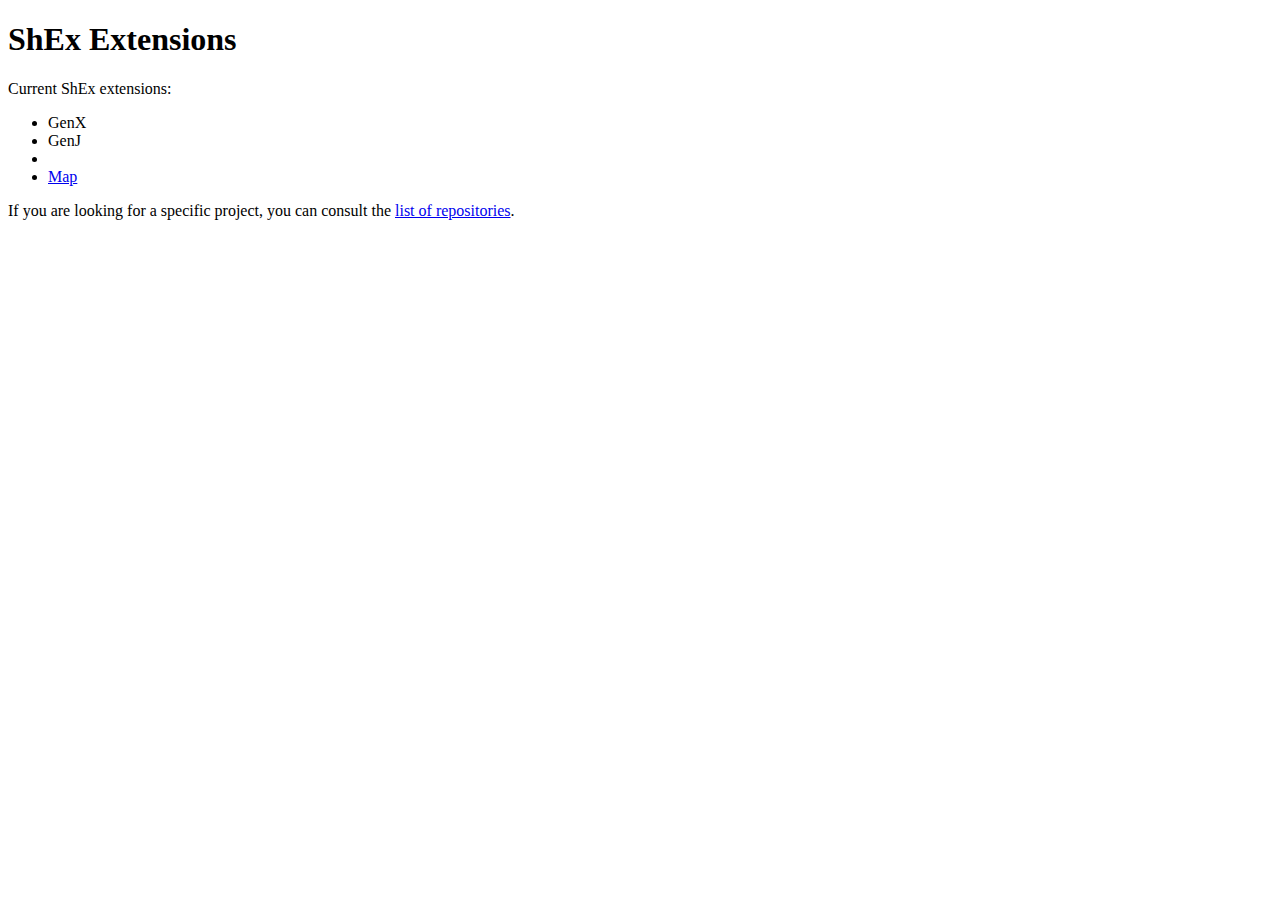
==== index.html @ 2c7c490e "+ Map/ index file" ====
<!DOCTYPE html>
<html lang="en">
  <head>
    <meta charset="utf-8"/>
    <meta name="viewport" content="width=device-width"/>
    <title>ShEx Extensions</title>
    <link rel="stylesheet" href="css/wgio.min.css"/>
  </head>
  <body>
    <header>
      <h1>ShEx Extensions</h1>
    </header>
    <p>
      Current ShEx extensions:
    </p>
    <ul>
      <li>GenX</li>
      <li>GenJ</li>
      <li></li>
      <li><a href="Map/">Map</a></li>
    </ul>
    <p>
      If you are looking for a specific project, you can consult the
      <a href="https://github.com/shexSpec/">list of repositories</a>.
    </p>
    <footer>
      <p>
        
      </p>
    </footer>
  </body>
</html>
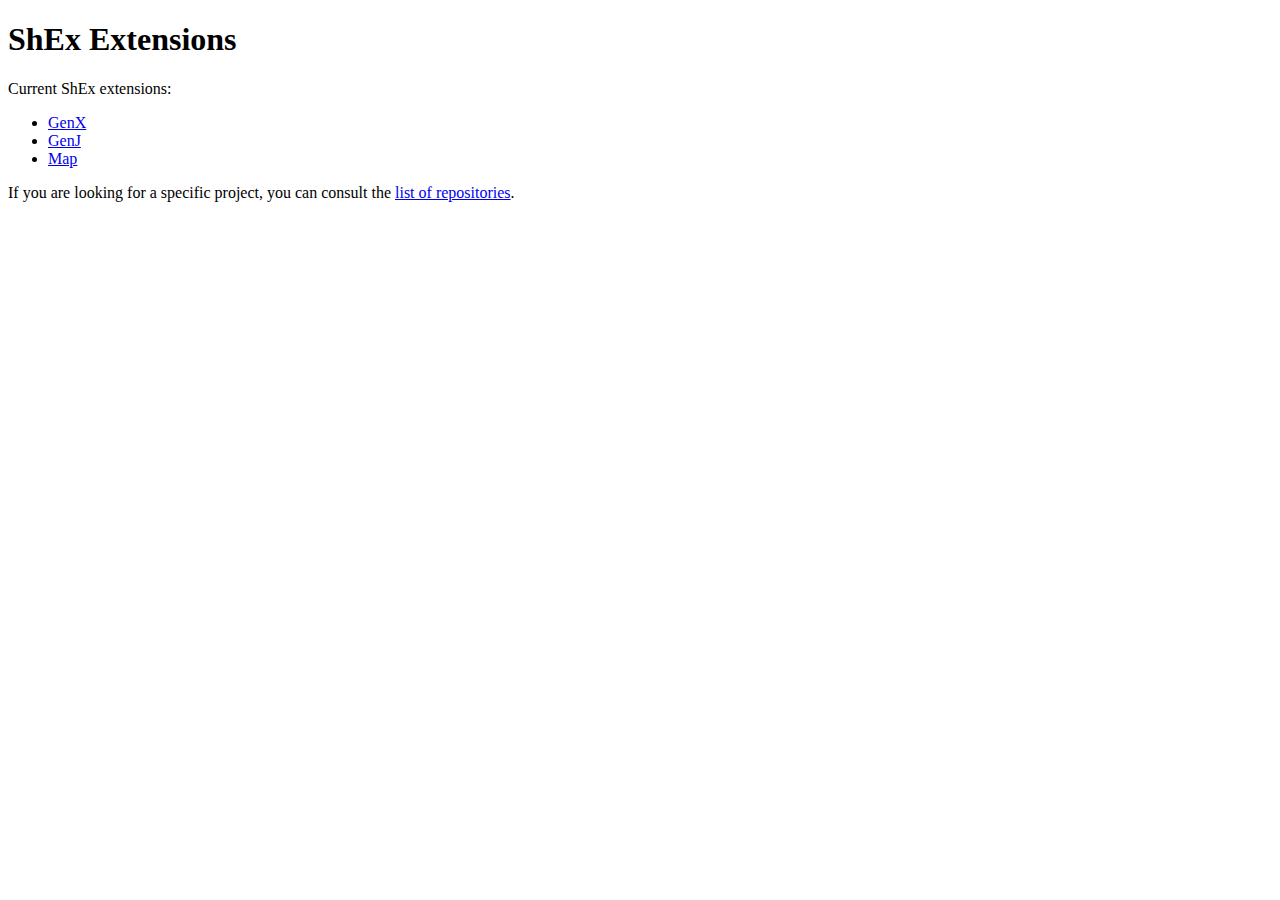
==== commit 2536d246: "~ links to shex.io" ====
--- a/index.html
+++ b/index.html
@@ -14,10 +14,9 @@
       Current ShEx extensions:
     </p>
     <ul>
-      <li>GenX</li>
-      <li>GenJ</li>
-      <li></li>
-      <li><a href="Map/">Map</a></li>
+      <li><a href="http://shex.io/extensions/GenX/">GenX</a></li>
+      <li><a href="http://shex.io/extensions/GenJ/">GenJ</a></li>
+      <li><a href="http://shex.io/extensions/Map/">Map</a></li>
     </ul>
     <p>
       If you are looking for a specific project, you can consult the
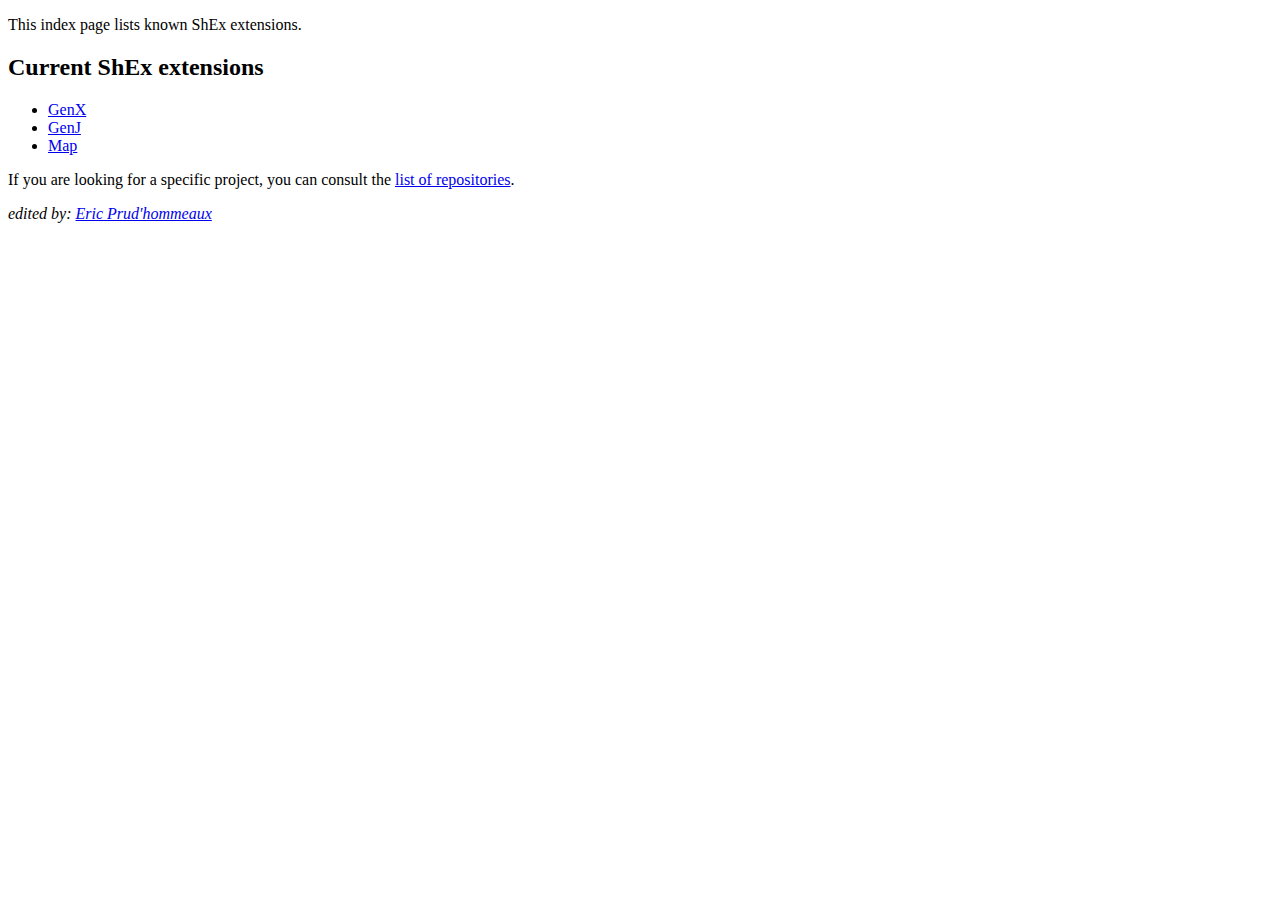
==== commit c178b8a0: "~ prettied up" ====
--- a/index.html
+++ b/index.html
@@ -1,31 +1,52 @@
-<!DOCTYPE html>
-<html lang="en">
+<!DOCTYPE html PUBLIC "-//W3C//DTD XHTML 1.0 Strict//EN" "http://www.w3.org/TR/xhtml1/DTD/xhtml1-strict.dtd">
+<html xmlns="http://www.w3.org/1999/xhtml">
   <head>
-    <meta charset="utf-8"/>
-    <meta name="viewport" content="width=device-width"/>
-    <title>ShEx Extensions</title>
-    <link rel="stylesheet" href="css/wgio.min.css"/>
+    <meta name="generator" content="emacs" />
+    <meta http-equiv="Content-Type" content="text/html; charset=UTF-8" />
+
+    <title>ShExMap</title>
+    	<script src='../primer/respec-w3c-common.js' async class='remove'></script>
+	    <script class='remove'>
+	      var respecConfig = {
+	          specStatus: "unofficial",
+	          shortName:  "shextensions",
+            edDraftURI: "http://shexspec.github.io/extensions/",
+	          editors: [
+	                {   name:       "Eric Prud'hommeaux",
+	                    url:        "http://www.w3.org/People/Eric/",
+	                    company:    "W3C/MIT",
+	                    companyURL: "http://www.w3.org/" }
+	          ],
+	          wg:           "HCLS",
+	          wgURI:        "https://www.w3.org/wiki/HCLSIG",
+	          wgPublicList: "public-semweb-lifesci",
+	          wgPatentURI:  "http://www.w3.org/2004/01/pp-impl/38539/status",
+	      };
+	    </script>
   </head>
+
   <body>
-    <header>
-      <h1>ShEx Extensions</h1>
-    </header>
-    <p>
-      Current ShEx extensions:
-    </p>
-    <ul>
-      <li><a href="http://shex.io/extensions/GenX/">GenX</a></li>
-      <li><a href="http://shex.io/extensions/GenJ/">GenJ</a></li>
-      <li><a href="http://shex.io/extensions/Map/">Map</a></li>
-    </ul>
-    <p>
-      If you are looking for a specific project, you can consult the
-      <a href="https://github.com/shexSpec/">list of repositories</a>.
-    </p>
-    <footer>
+    <div id="abstract">
       <p>
-        
+        This index page lists known ShEx extensions.
       </p>
-    </footer>
+    </div>
+
+    <section id="current">
+      <h2>Current ShEx extensions</h2>
+      <ul>
+        <li><a href="http://shex.io/extensions/GenX/">GenX</a></li>
+        <li><a href="http://shex.io/extensions/GenJ/">GenJ</a></li>
+        <li><a href="http://shex.io/extensions/Map/">Map</a></li>
+      </ul>
+      <p>
+        If you are looking for a specific project, you can consult the
+        <a href="https://github.com/shexSpec/">list of repositories</a>.
+      </p>
+    </section>
+
+    <address>
+      edited by: <a href="http://www.w3.org/People/Eric/">Eric Prud'hommeaux</a>
+    </address>
   </body>
 </html>
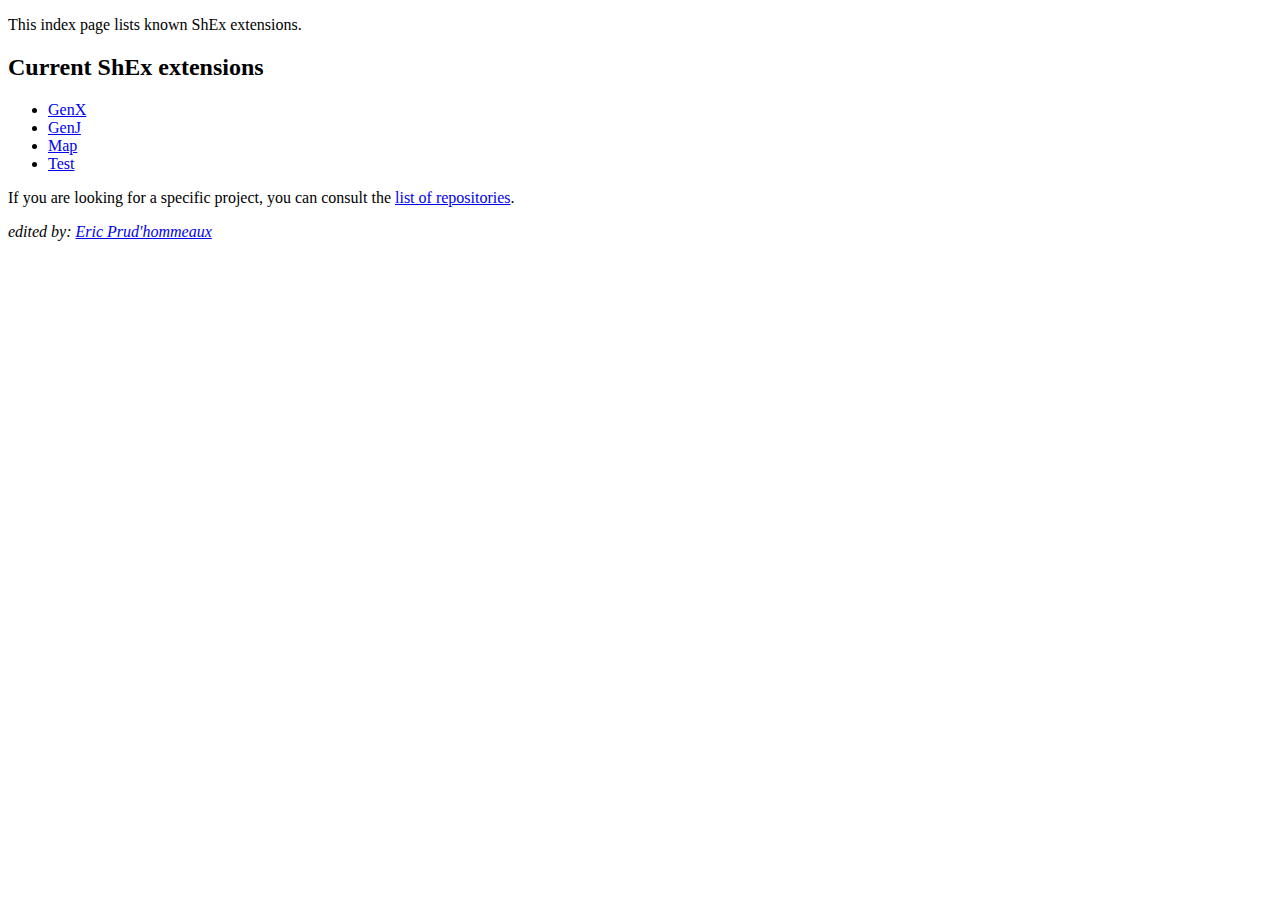
==== commit aca9bf8c: "+ Test extension" ====
--- a/index.html
+++ b/index.html
@@ -4,7 +4,7 @@
     <meta name="generator" content="emacs" />
     <meta http-equiv="Content-Type" content="text/html; charset=UTF-8" />
 
-    <title>ShExMap</title>
+    <title>ShExtensions</title>
     	<script src='../primer/respec-w3c-common.js' async class='remove'></script>
 	    <script class='remove'>
 	      var respecConfig = {
@@ -32,18 +32,17 @@
       </p>
     </div>
 
-    <section id="current">
       <h2>Current ShEx extensions</h2>
       <ul>
         <li><a href="http://shex.io/extensions/GenX/">GenX</a></li>
         <li><a href="http://shex.io/extensions/GenJ/">GenJ</a></li>
         <li><a href="http://shex.io/extensions/Map/">Map</a></li>
+        <li><a href="http://shex.io/extensions/Test/">Test</a></li>
       </ul>
       <p>
         If you are looking for a specific project, you can consult the
         <a href="https://github.com/shexSpec/">list of repositories</a>.
       </p>
-    </section>
 
     <address>
       edited by: <a href="http://www.w3.org/People/Eric/">Eric Prud'hommeaux</a>
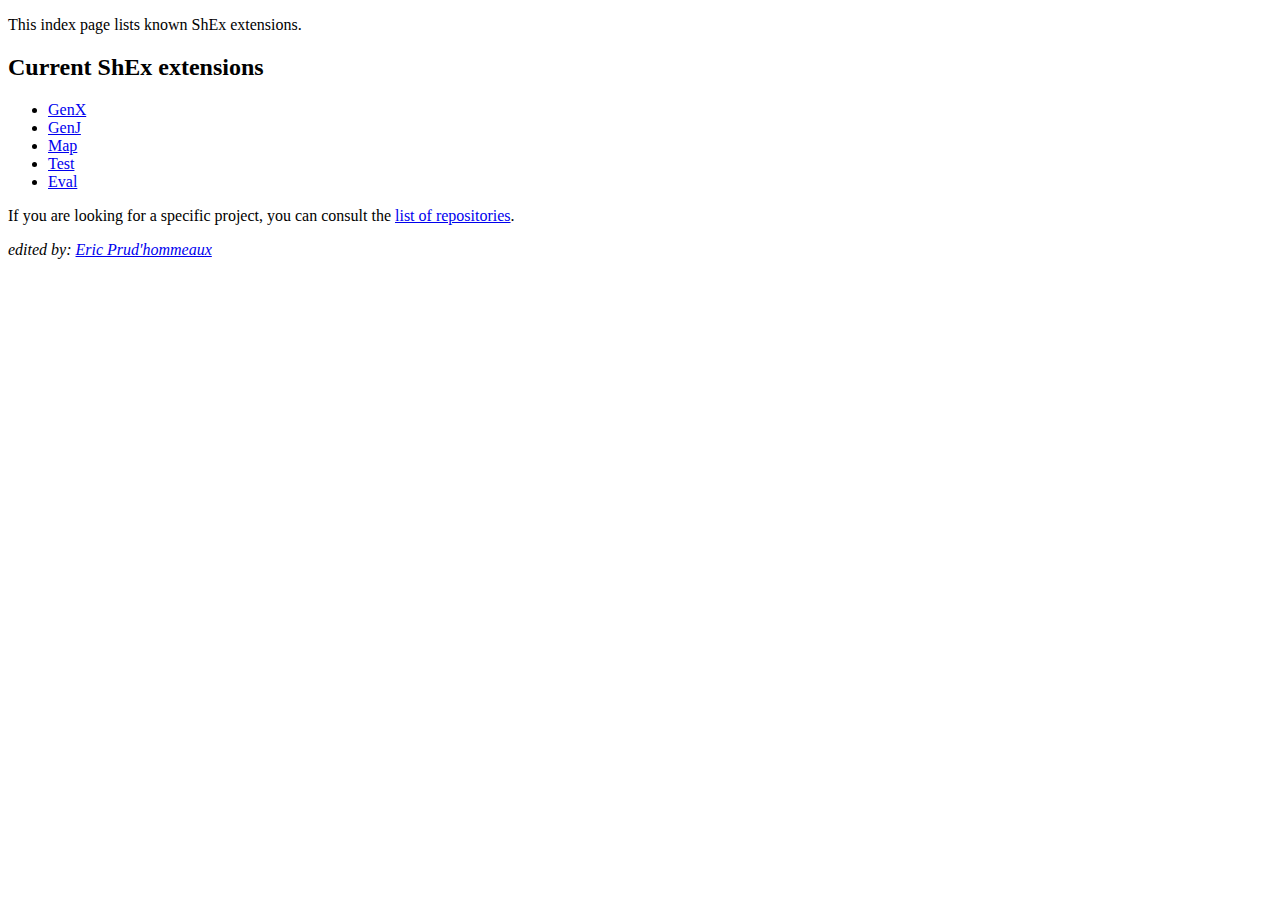
==== commit 15a7515d: "+ index tables for budding extension API" ====
--- a/index.html
+++ b/index.html
@@ -34,10 +34,11 @@
 
       <h2>Current ShEx extensions</h2>
       <ul>
-        <li><a href="http://shex.io/extensions/GenX/">GenX</a></li>
-        <li><a href="http://shex.io/extensions/GenJ/">GenJ</a></li>
-        <li><a href="http://shex.io/extensions/Map/">Map</a></li>
-        <li><a href="http://shex.io/extensions/Test/">Test</a></li>
+        <li><a href="GenX/">GenX</a></li>
+        <li><a href="GenJ/">GenJ</a></li>
+        <li><a href="Map/">Map</a></li>
+        <li><a href="Test/">Test</a></li>
+        <li><a href="Eval/">Eval</a></li>
       </ul>
       <p>
         If you are looking for a specific project, you can consult the
